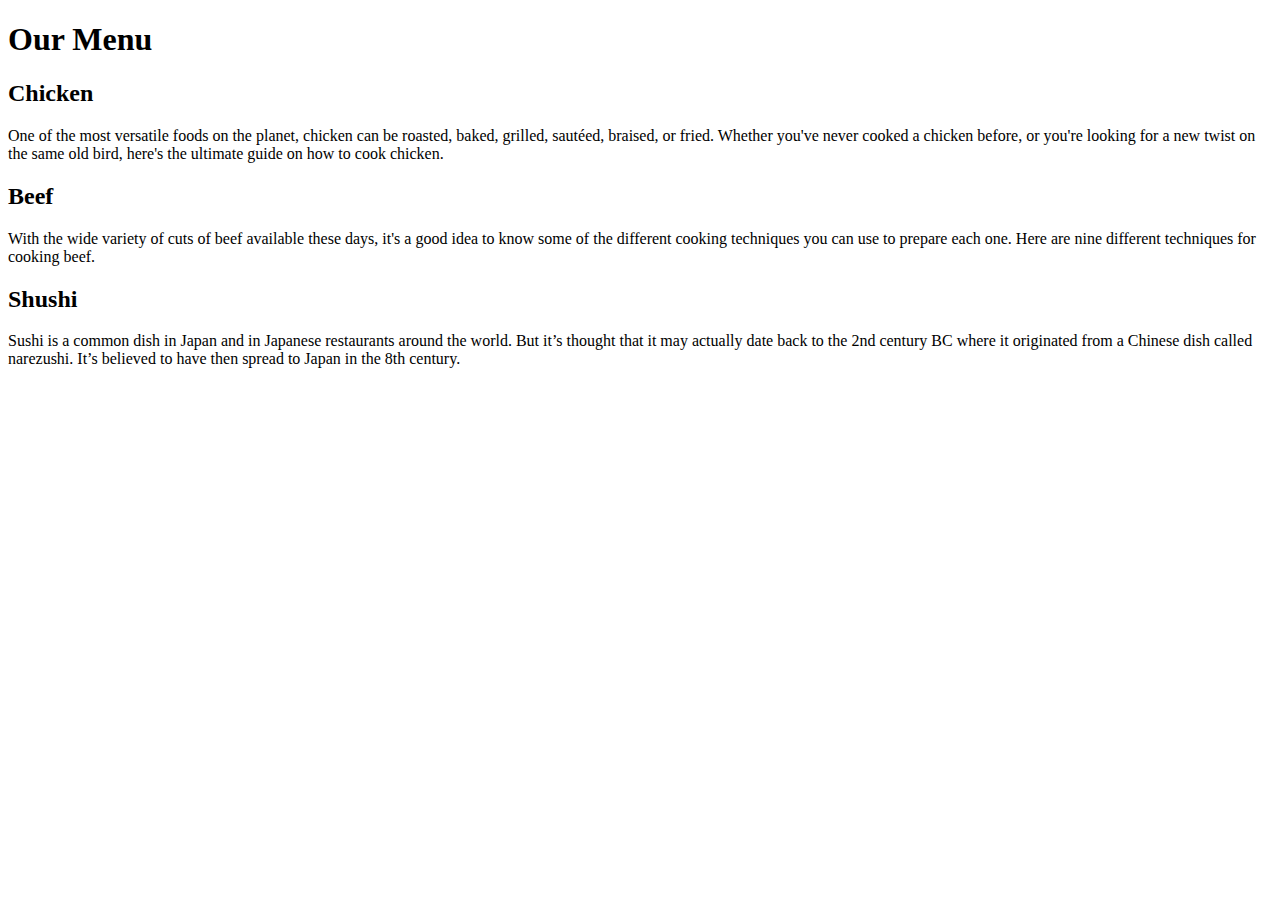
==== module2_solution/index.html @ b66d44cc "comitted" ====
<!DOCTYPE html>
<html lang="en">
<head>
	<meta charset="utf-8">
	<title>Module 2</title>
	<link rel="stylesheet" href="style.css" />
</head>
<body>
	<h1>Our Menu</h1>
	<div id="row">
	<div class="col-lg-4 col-md-6 col-sm-12">
		<section class="one">
		<h2>Chicken</h2>
		<article>One of the most versatile foods on the planet, chicken can be roasted, baked, grilled, sautéed, braised, or fried. Whether you've never cooked a chicken before, or you're looking for a new twist on the same old bird, here's the ultimate guide on how to cook chicken.</article>
	    </section>
</div>
	<div class="col-lg-4 col-md-6 col-sm-12">
		<section class="two">
		<h2>Beef</h2>
		<article>With the wide variety of cuts of beef available these days, it's a good idea to know some of the different cooking techniques you can use to prepare each one. Here are nine different techniques for cooking beef.</article>
	    </section>
</div>
	<div class="col-lg-4 col-md-12 col-sm-12">
		<section class="three">
		<h2>Shushi</h2>
		<article>Sushi is a common dish in Japan and in Japanese restaurants around the world. But it’s thought that it may actually date back to the 2nd century BC where it originated from a Chinese dish called narezushi. It’s believed to have then spread to Japan in the 8th century.</article>
	    </section>
</div>
</div>
</body>
</html>
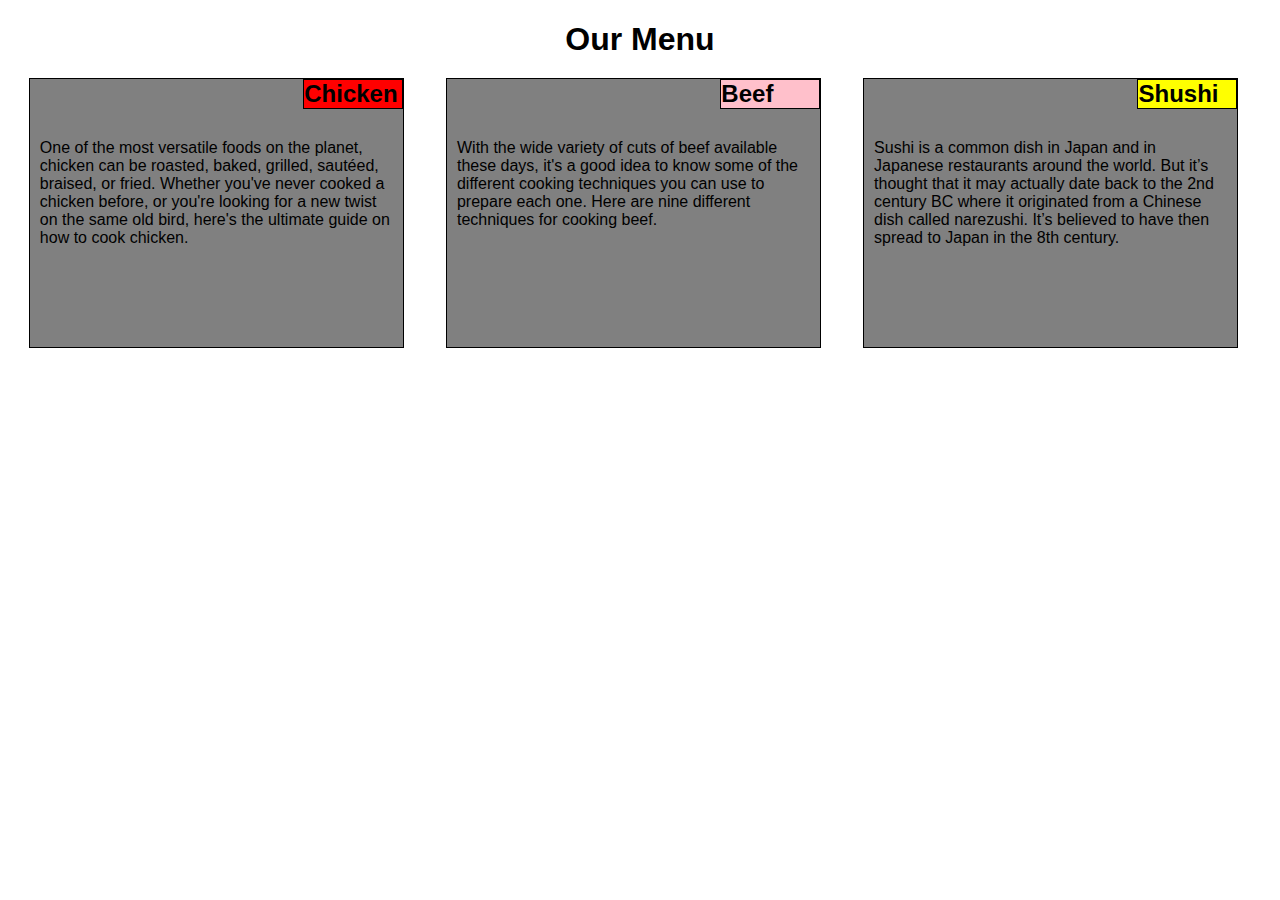
==== commit c9786ba5: "Update index.html" ====
--- a/module2_solution/index.html
+++ b/module2_solution/index.html
@@ -3,7 +3,7 @@
 <head>
 	<meta charset="utf-8">
 	<title>Module 2</title>
-	<link rel="stylesheet" href="style.css" />
+	<link rel="stylesheet" href="css/style.css" />
 </head>
 <body>
 	<h1>Our Menu</h1>
@@ -28,4 +28,4 @@
 </div>
 </div>
 </body>
-</html>+</html>
--- a/module2_solution/css/style.css
+++ b/module2_solution/css/style.css
@@ -0,0 +1,194 @@
+*{
+	box-sizing: border-box;
+}
+h1{
+	text-align: center;
+	margin-bottom: 20px;
+	font-family: Arial, Helvetica, sans-serif;
+}
+h2{
+	border: 1px solid black;
+	width: 100px;
+	position: absolute;
+	top: -20px;
+	right: 0;
+}
+.one{
+	position: relative;
+}
+.two{
+	position: relative;
+}
+.three{
+	position: relative;
+}
+.one h2{
+	background-color: red;
+}
+.two h2{
+	background-color: pink;
+}
+.three h2{
+	background-color: yellow;
+}
+article {
+	position: relative;
+	bottom: -50px;
+}
+section {
+	border: 1px solid black;
+	background-color: grey;
+	width: 90%;
+	margin-right: auto;
+	margin-left: auto;
+	font-family: Arial, Helvetica, sans-serif;
+	color: black;
+	padding: 10px 10px  10px 10px;
+}
+div #row{
+	width: 100%;
+}
+@media (min-width: 992px){
+	.col-lg-1, .col-lg-2, .col-lg-3, .col-lg-4, .col-lg-5, .col-lg-6, .col-lg-7, 
+	.col-lg-8, .col-lg-9, .col-lg-10, .col-lg-11, .col-lg-12{
+		float: left;
+	}
+	section {
+		height: 270px;
+	}
+.col-lg-1 {
+	width: 8.33%;
+}
+.col-lg-2 {
+	width: 16.66%;
+}
+.col-lg-3 {
+	width: 25%;
+}
+.col-lg-4 {
+	width: 33%;
+}
+.col-lg-5 {
+	width: 41.66%;
+}
+.col-lg-6 {
+	width: 50%;
+}
+.col-lg-7 {
+	width: 58.33%;
+}
+.col-lg-8 {
+	width: 66.66%;
+}
+.col-lg-9 {
+	width: 74.99%;
+}
+.col-lg-10 {
+	width: 83.33%;
+}
+.col-lg-11 {
+	width: 91.66%;
+}
+.col-lg-12 {
+	width: 100%;
+}
+}
+@media (min-width: 768px) and (max-width: 991px){
+	.col-md-1, .col-md-2, .col-md-3, .col-md-4, .col-md-5, .col-md-6, .col-md-7, 
+	.col-md-8, .col-md-9, .col-md-10, .col-md-11, .col-md-12{
+		float: left;
+	}
+	section {
+		height: 200px;
+		align-content: center;
+	}
+	.three{
+	margin-top: 50px;
+}
+.col-md-1 {
+	width: 8.33%;
+}
+.col-md-2 {
+	width: 16.66%;
+}
+.col-md-3 {
+	width: 25%;
+}
+.col-md-4 {
+	width: 33%;
+}
+.col-md-5 {
+	width: 41.66%;
+}
+.col-md-6 {
+	width: 50%;
+}
+.col-md-7 {
+	width: 58.33%;
+}
+.col-md-8 {
+	width: 66.66%;
+}
+.col-md-9 {
+	width: 74.99%;
+}
+.col-md-10 {
+	width: 83.33%;
+}
+.col-md-11 {
+	width: 91.66%;
+}
+.col-md-12 {
+	width: 100%;
+}
+}
+@media (max-width: 767px){
+	.col-sm-1, .col-sm-2, .col-sm-3, .col-sm-4, .col-sm-5, .col-sm-6, .col-sm-7, 
+	.col-sm-8, .col-sm-9, .col-sm-10, .col-sm-11, .col-sm-12{
+		float: left;
+	}
+	section{
+		height: 180px;
+		margin-top: 50px;
+
+	}
+	.three{
+	margin-top: 50px;
+}
+.col-sm-1 {
+	width: 8.33%;
+}
+.col-sm-2 {
+	width: 16.66%;
+}
+.col-sm-3 {
+	width: 25%;
+}
+.col-sm-4 {
+	width: 33%;
+}
+.col-sm-5 {
+	width: 41.66%;
+}
+.col-sm-6 {
+	width: 50%;
+}
+.col-sm-7 {
+	width: 58.33%;
+}
+.col-sm-8 {
+	width: 66.66%;
+}
+.col-sm-9 {
+	width: 74.99%;
+}
+.col-sm-10 {
+	width: 83.33%;
+}
+.col-sm-11 {
+	width: 91.66%;
+}
+.col-sm-12 {
+	width: 100%;
+}
+}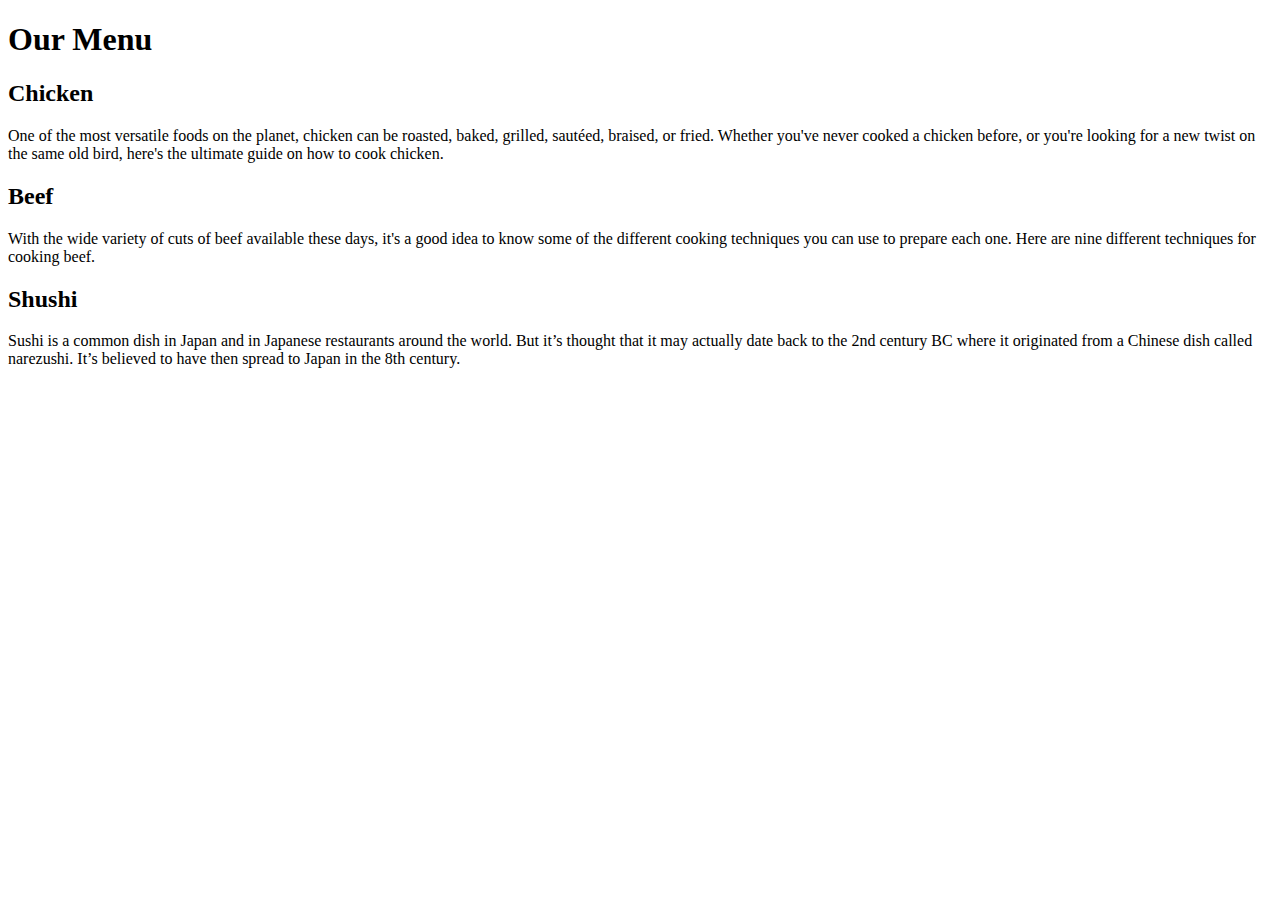
==== commit 961b34bb: "Update index.html" ====
--- a/module2_solution/index.html
+++ b/module2_solution/index.html
@@ -3,7 +3,7 @@
 <head>
 	<meta charset="utf-8">
 	<title>Module 2</title>
-	<link rel="stylesheet" href="css/style.css" />
+	<link rel="stylesheet" href="/css/style.css" />
 </head>
 <body>
 	<h1>Our Menu</h1>
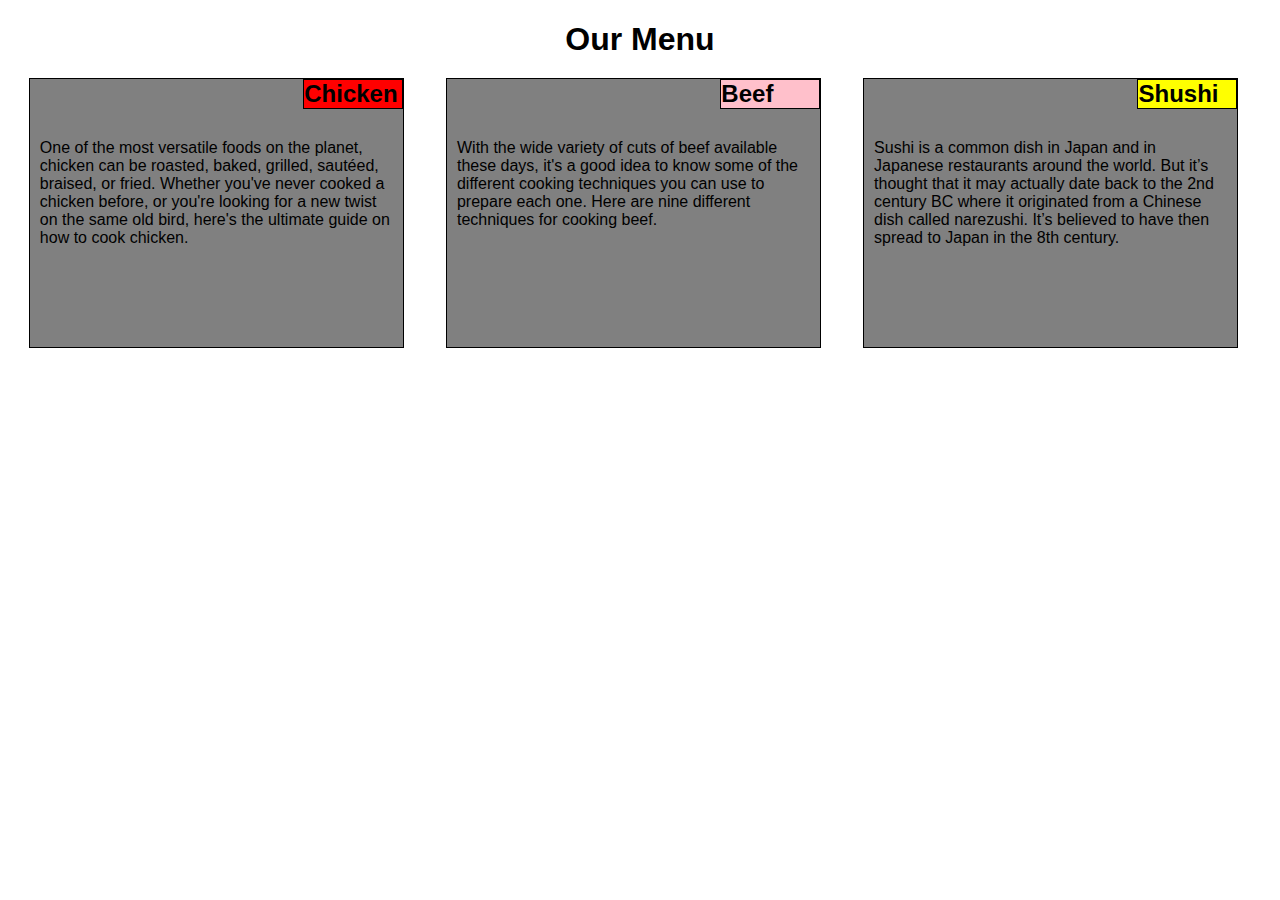
==== commit 717118c8: "Update index.html" ====
--- a/module2_solution/index.html
+++ b/module2_solution/index.html
@@ -3,7 +3,7 @@
 <head>
 	<meta charset="utf-8">
 	<title>Module 2</title>
-	<link rel="stylesheet" href="/css/style.css" />
+	<link type="text/css" rel="stylesheet" href="css/style.css" />
 </head>
 <body>
 	<h1>Our Menu</h1>
--- a/module2_solution/css/style.css
+++ b/module2_solution/css/style.css
@@ -0,0 +1,194 @@
+*{
+	box-sizing: border-box;
+}
+h1{
+	text-align: center;
+	margin-bottom: 20px;
+	font-family: Arial, Helvetica, sans-serif;
+}
+h2{
+	border: 1px solid black;
+	width: 100px;
+	position: absolute;
+	top: -20px;
+	right: 0;
+}
+.one{
+	position: relative;
+}
+.two{
+	position: relative;
+}
+.three{
+	position: relative;
+}
+.one h2{
+	background-color: red;
+}
+.two h2{
+	background-color: pink;
+}
+.three h2{
+	background-color: yellow;
+}
+article {
+	position: relative;
+	bottom: -50px;
+}
+section {
+	border: 1px solid black;
+	background-color: grey;
+	width: 90%;
+	margin-right: auto;
+	margin-left: auto;
+	font-family: Arial, Helvetica, sans-serif;
+	color: black;
+	padding: 10px 10px  10px 10px;
+}
+div #row{
+	width: 100%;
+}
+@media (min-width: 992px){
+	.col-lg-1, .col-lg-2, .col-lg-3, .col-lg-4, .col-lg-5, .col-lg-6, .col-lg-7, 
+	.col-lg-8, .col-lg-9, .col-lg-10, .col-lg-11, .col-lg-12{
+		float: left;
+	}
+	section {
+		height: 270px;
+	}
+.col-lg-1 {
+	width: 8.33%;
+}
+.col-lg-2 {
+	width: 16.66%;
+}
+.col-lg-3 {
+	width: 25%;
+}
+.col-lg-4 {
+	width: 33%;
+}
+.col-lg-5 {
+	width: 41.66%;
+}
+.col-lg-6 {
+	width: 50%;
+}
+.col-lg-7 {
+	width: 58.33%;
+}
+.col-lg-8 {
+	width: 66.66%;
+}
+.col-lg-9 {
+	width: 74.99%;
+}
+.col-lg-10 {
+	width: 83.33%;
+}
+.col-lg-11 {
+	width: 91.66%;
+}
+.col-lg-12 {
+	width: 100%;
+}
+}
+@media (min-width: 768px) and (max-width: 991px){
+	.col-md-1, .col-md-2, .col-md-3, .col-md-4, .col-md-5, .col-md-6, .col-md-7, 
+	.col-md-8, .col-md-9, .col-md-10, .col-md-11, .col-md-12{
+		float: left;
+	}
+	section {
+		height: 200px;
+		align-content: center;
+	}
+	.three{
+	margin-top: 50px;
+}
+.col-md-1 {
+	width: 8.33%;
+}
+.col-md-2 {
+	width: 16.66%;
+}
+.col-md-3 {
+	width: 25%;
+}
+.col-md-4 {
+	width: 33%;
+}
+.col-md-5 {
+	width: 41.66%;
+}
+.col-md-6 {
+	width: 50%;
+}
+.col-md-7 {
+	width: 58.33%;
+}
+.col-md-8 {
+	width: 66.66%;
+}
+.col-md-9 {
+	width: 74.99%;
+}
+.col-md-10 {
+	width: 83.33%;
+}
+.col-md-11 {
+	width: 91.66%;
+}
+.col-md-12 {
+	width: 100%;
+}
+}
+@media (max-width: 767px){
+	.col-sm-1, .col-sm-2, .col-sm-3, .col-sm-4, .col-sm-5, .col-sm-6, .col-sm-7, 
+	.col-sm-8, .col-sm-9, .col-sm-10, .col-sm-11, .col-sm-12{
+		float: left;
+	}
+	section{
+		height: 180px;
+		margin-top: 50px;
+
+	}
+	.three{
+	margin-top: 50px;
+}
+.col-sm-1 {
+	width: 8.33%;
+}
+.col-sm-2 {
+	width: 16.66%;
+}
+.col-sm-3 {
+	width: 25%;
+}
+.col-sm-4 {
+	width: 33%;
+}
+.col-sm-5 {
+	width: 41.66%;
+}
+.col-sm-6 {
+	width: 50%;
+}
+.col-sm-7 {
+	width: 58.33%;
+}
+.col-sm-8 {
+	width: 66.66%;
+}
+.col-sm-9 {
+	width: 74.99%;
+}
+.col-sm-10 {
+	width: 83.33%;
+}
+.col-sm-11 {
+	width: 91.66%;
+}
+.col-sm-12 {
+	width: 100%;
+}
+}